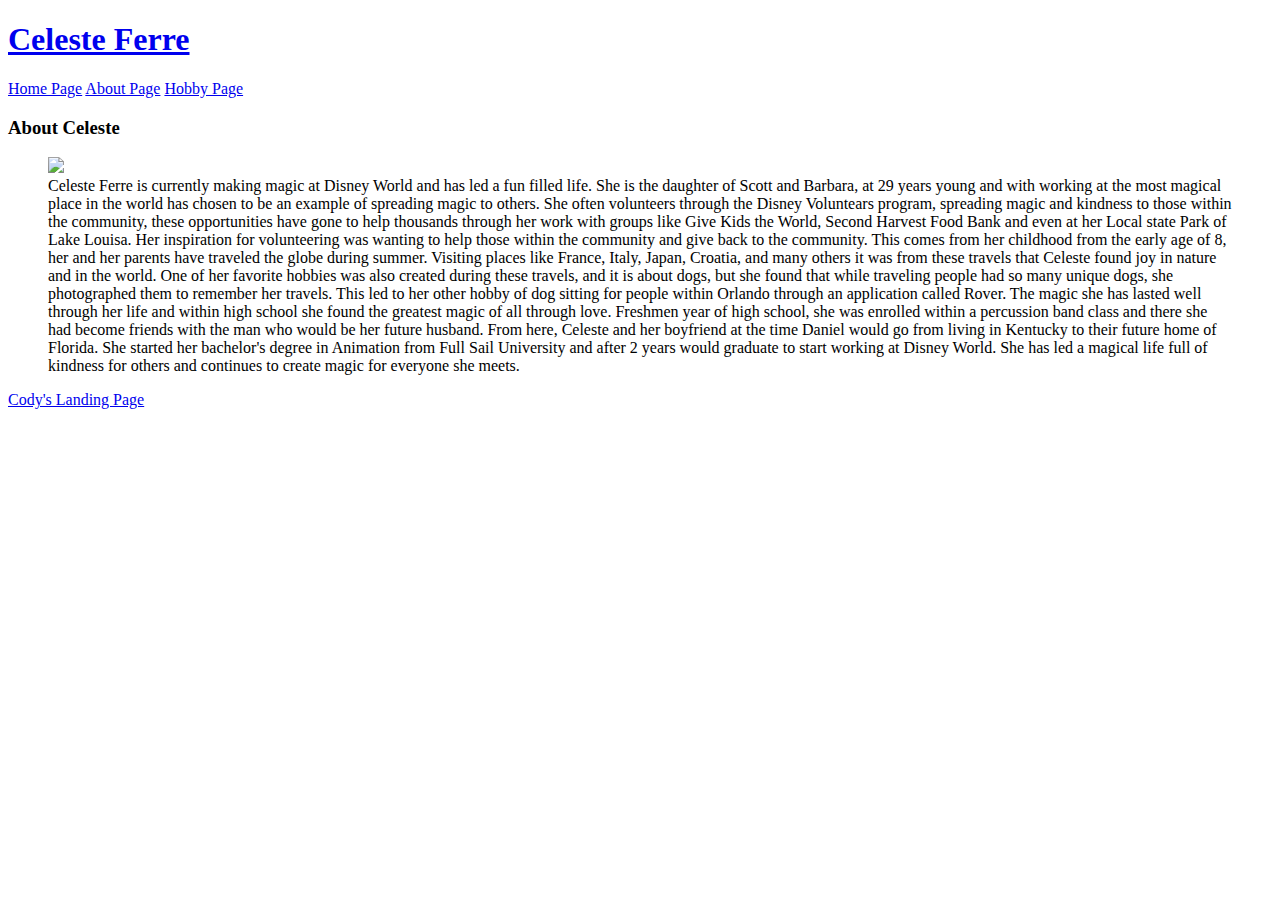
==== about.html @ 8f7b2361 "Updating BioSite" ====
<!-- Cody Ferre : BioSite : 02/02/2024 -->
<!DOCTYPE html>
<html lang="en">
	<head>
		<meta http-equiv="content-type" 
			content="text/html; charset=utf-8">
		<meta name="description" 
			content="BioSite - Celeste Ferre">
		<meta name="robots"
			content="nofollow">
		<link rel="stylesheet" href="bioSite.css" type="text/css">
		<title>Cody Ferre CSD 340 BioSite Page</title>
	</head>
	<header>
		<h1><a href="https://morzhans.github.io/bioSite/">Celeste Ferre</a></h1>
		<div id="navbar">
			<a href="https://morzhans.github.io/bioSite/">Home Page</a>
			<a href="about.html">About Page</a>
			<a href="hobby.html">Hobby Page</a>
		</div>
	</header>
	<body>
		<div id="portcontainer">
		<h3>About Celeste</h3>
			<figure>
			<img src="images/port.jpg">
			<figcaption>Celeste Ferre is currently making magic at Disney World and has led a fun filled life. She is the
						daughter of Scott and Barbara, at 29 years young and with working at the most magical place in the
						world has chosen to be an example of spreading magic to others. She often volunteers through the
						Disney Voluntears program, spreading magic and kindness to those within the community, these
						opportunities have gone to help thousands through her work with groups like Give Kids the World,
						Second Harvest Food Bank and even at her Local state Park of Lake Louisa.
							Her inspiration for volunteering was wanting to help those within the community and give back
						to the community. This comes from her childhood from the early age of 8, her and her parents have
						traveled the globe during summer. Visiting places like France, Italy, Japan, Croatia, and many others it
						was from these travels that Celeste found joy in nature and in the world.
						One of her favorite hobbies was also created during these travels, and it is about dogs, but she
						found that while traveling people had so many unique dogs, she photographed them to remember her
						travels. This led to her other hobby of dog sitting for people within Orlando through an application
						called Rover. The magic she has lasted well through her life and within high school she found the
						greatest magic of all through love.
							Freshmen year of high school, she was enrolled within a percussion band class and there she
						had become friends with the man who would be her future husband. From here, Celeste and her
						boyfriend at the time Daniel would go from living in Kentucky to their future home of Florida. She
						started her bachelor's degree in Animation from Full Sail University and after 2 years would graduate to
						start working at Disney World. She has led a magical life full of kindness for others and continues to
						create magic for everyone she meets.</figcaption>
			</figure>	
		</div>
		<footer>
			<a href="https://morzhans.github.io/csd-340/">Cody's Landing Page</a>
		</footer>
	</body>

</html>
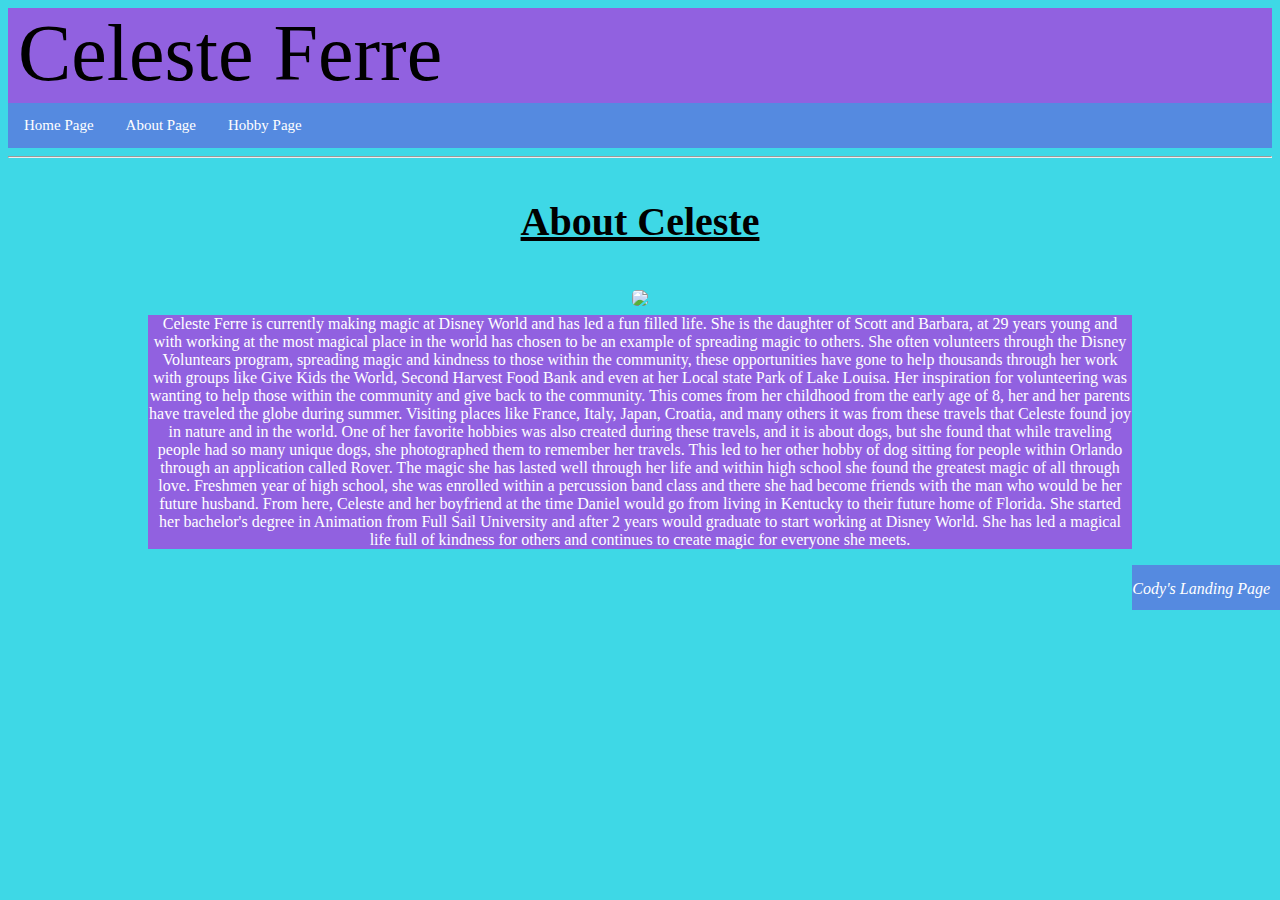
==== commit a9b6941d: "Updating Site" ====
--- a/about.html
+++ b/about.html
@@ -19,11 +19,12 @@
 			<a href="hobby.html">Hobby Page</a>
 		</div>
 	</header>
+	<hr>
 	<body>
 		<div id="portcontainer">
 		<h3>About Celeste</h3>
 			<figure>
-			<img src="images/port.jpg">
+			<img src="images/port.jpeg">
 			<figcaption>Celeste Ferre is currently making magic at Disney World and has led a fun filled life. She is the
 						daughter of Scott and Barbara, at 29 years young and with working at the most magical place in the
 						world has chosen to be an example of spreading magic to others. She often volunteers through the
--- a/bioSite.css
+++ b/bioSite.css
@@ -0,0 +1,151 @@
+header{
+	background-color: #9161E0;
+}
+
+
+
+body{
+	background-color: #3ED8E6;
+}
+header{
+	background-color: #9161E0;
+	height: 120px;
+	margin: 0;
+	padding: 10px;
+	position: relative;
+	
+}
+h1 a:link{
+	color: #000000;
+	text-decoration: none;
+	font-size: 80px;
+	position: absolute;
+	height: 80px;
+	right: 10;
+	top: 0;
+	left: 10;
+}
+h1 a:hover{
+	color: white;
+	text-decoration: none;
+	font-size: 80px;
+}
+h1 a:visited{
+	color: #000000;
+	text-decoration: none;
+	font-size: 80px;
+}
+h1{
+	font-weight: 400;
+}
+#navbar {
+  background-color: #558AE0;
+  overflow: hidden;
+  width: 100%;
+  position: absolute;
+  bottom: 0;
+  left: 0;
+  right: 0;
+  
+  
+}
+#navbar a{
+	float: left;
+	display: block;
+	color: white;
+	text-align: center;
+	padding: 14px 16px;
+	text-decoration: none;
+	font-size: 15px;	
+}
+#navbar a:hover{
+	background-color: black;
+	color: white;
+}
+h3{
+	text-align: center;
+	font-size: 40px;
+	text-decoration: underline;
+}
+#container{
+	display: grid;
+	grid-column-start: 1;
+	grid-column-end: 3;
+}
+#hobcontainer{
+	display: grid;
+	grid-column-start: 1;
+	grid-column-end: 2;
+	grid-row: 1 / 3;
+}
+#portcontainer{
+	text-align: center;
+}
+h4{
+	text-align: center;
+	font-size: 20px;
+	text-decoration: underline;
+	color: #1C22E6;
+}
+img{
+	width: 400px;
+	height: auto;
+	padding: 5px;
+	border-radius: 10px;
+}
+.left{
+	grid-column: 1;
+	text-align: center;
+}
+#hobleft{
+	grid-column: 1;
+	grid-row: 2;
+}
+#fighobleft{
+	grid-column: 1;
+	grid-row: 2;
+}
+.center{
+	grid-column: 2;
+	text-align: center;
+}
+.hobcenter{
+	text-align: right;
+
+}
+.right{
+	grid-column: 3;
+	text-align: center;
+}
+.hobright{
+	text-align: left;
+}
+figcaption{
+	text-align: center;
+	background-color: #9161E0;
+	margin-left: 100px;
+	margin-right: 100px;
+	color: white;
+}
+footer{
+	background-color: #558AE0;
+	position: absolute;
+	right: 0;
+	height: 5%;
+}
+footer a{
+	color: white;
+	font-weight: 400;
+	float: right;
+	padding-right: 10px;
+	font-style: italic;
+	margin-top: 10%;
+	bottom: 0;
+}
+footer a{
+	text-decoration: none;
+	color: white;
+}
+footer a:hover{
+	text-decoration: underline;
+}